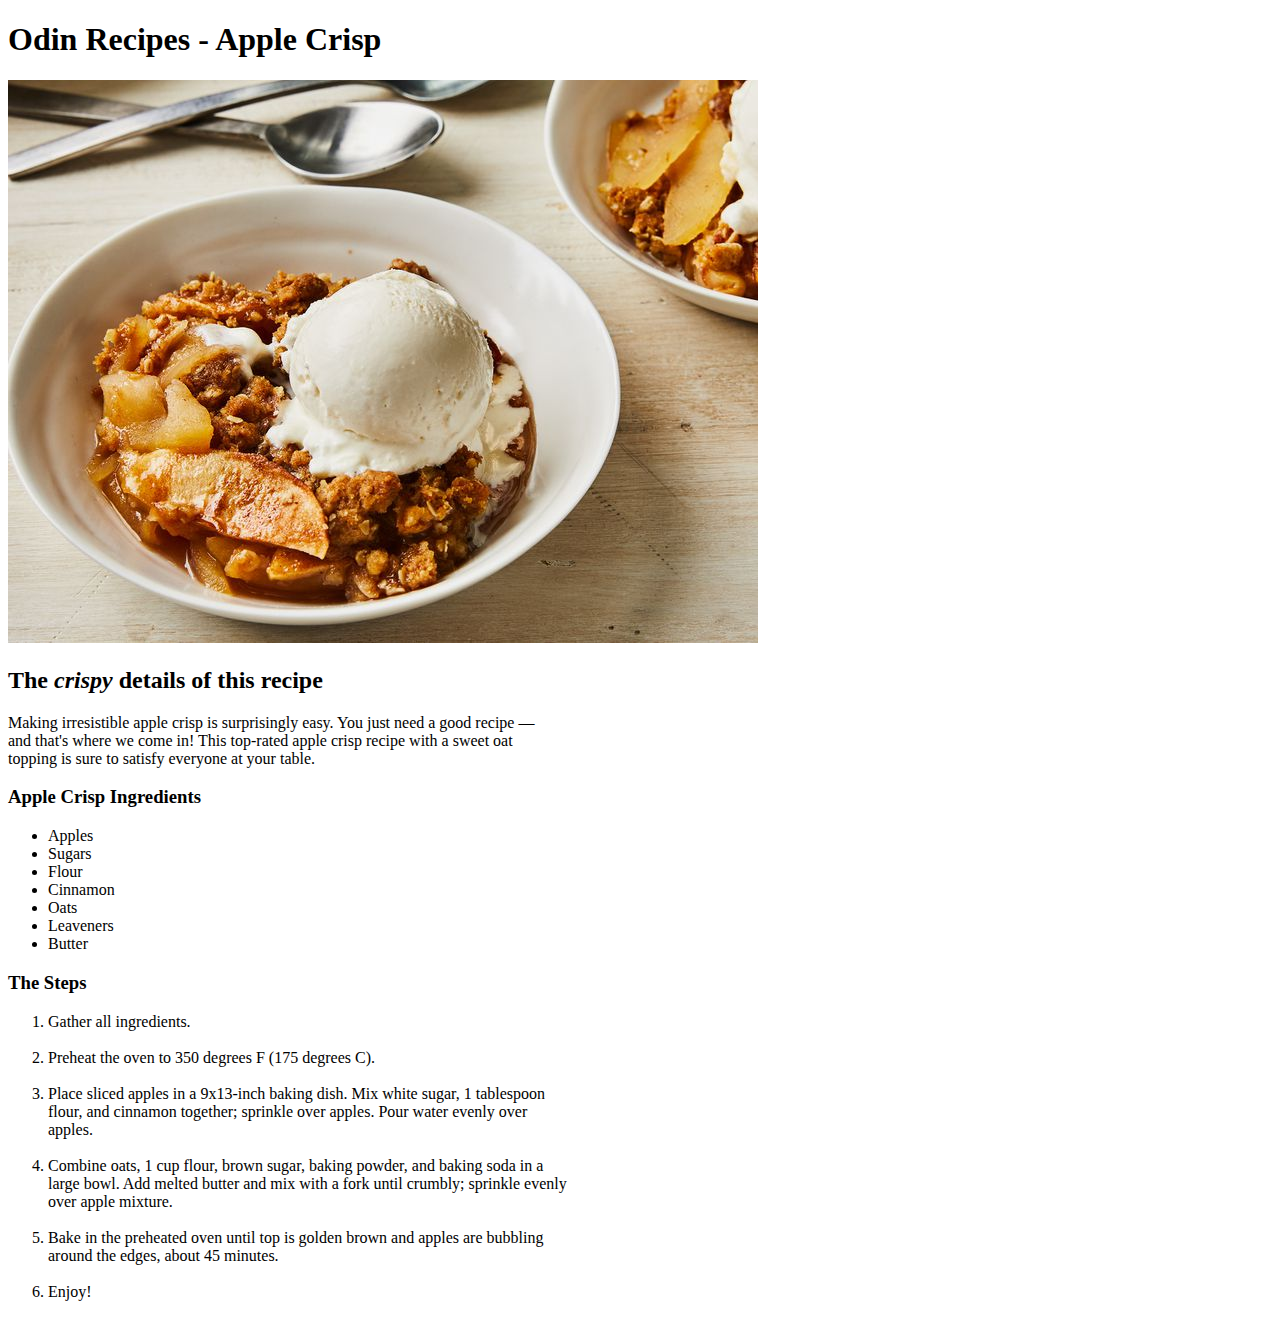
==== recipes/apple-crisp.html @ 28b70a10 "add test recipe webpage" ====
<!DOCTYPE html>
<html lang="en">
    <head>
        <meta charset="UTF-8">
        <title>Apple Crisp</title>
    </head>

    <body>
        <h1> Odin Recipes - Apple Crisp</h1>
        <img src="./../images/apple-crisp.jpeg" alt="apple crisp vanilla ice cream">

        <h2>The <em>crispy</em> details of this recipe</h2>
        <p>
            Making irresistible apple crisp is surprisingly easy. You just need a good recipe —<br> 
            and that's where we come in! This top-rated apple crisp recipe with a sweet oat<br> 
            topping is sure to satisfy everyone at your table.
        </p>

        <h3>Apple Crisp Ingredients</h3>
        <ul>
            <li>Apples</li>
            <li>Sugars</li>
            <li>Flour</li>
            <li>Cinnamon</li>
            <li>Oats</li>
            <li>Leaveners</li>
            <li>Butter</li>
        </ul>

        <h3>The Steps</h3>
        <ol>
            <li>Gather all ingredients.</li>
            <br>
            <li>Preheat the oven to 350 degrees F (175 degrees C).</li>
            <br>
            <li>
                Place sliced apples in a 9x13-inch baking dish. Mix white sugar, 1 tablespoon<br> 
                flour, and cinnamon together; sprinkle over apples. Pour water evenly over<br> 
                apples.
            </li>
            <br>
            <li>
                Combine oats, 1 cup flour, brown sugar, baking powder, and baking soda in a<br> 
                large bowl. Add melted butter and mix with a fork until crumbly; sprinkle evenly<br>
                over apple mixture.
            </li>
            <br>
            <li>Bake in the preheated oven until top is golden brown and apples are bubbling<br> 
                around the edges, about 45 minutes.
            </li>
            <br>
            <li>Enjoy!</li>
        </ol> 
    </body>
</html>
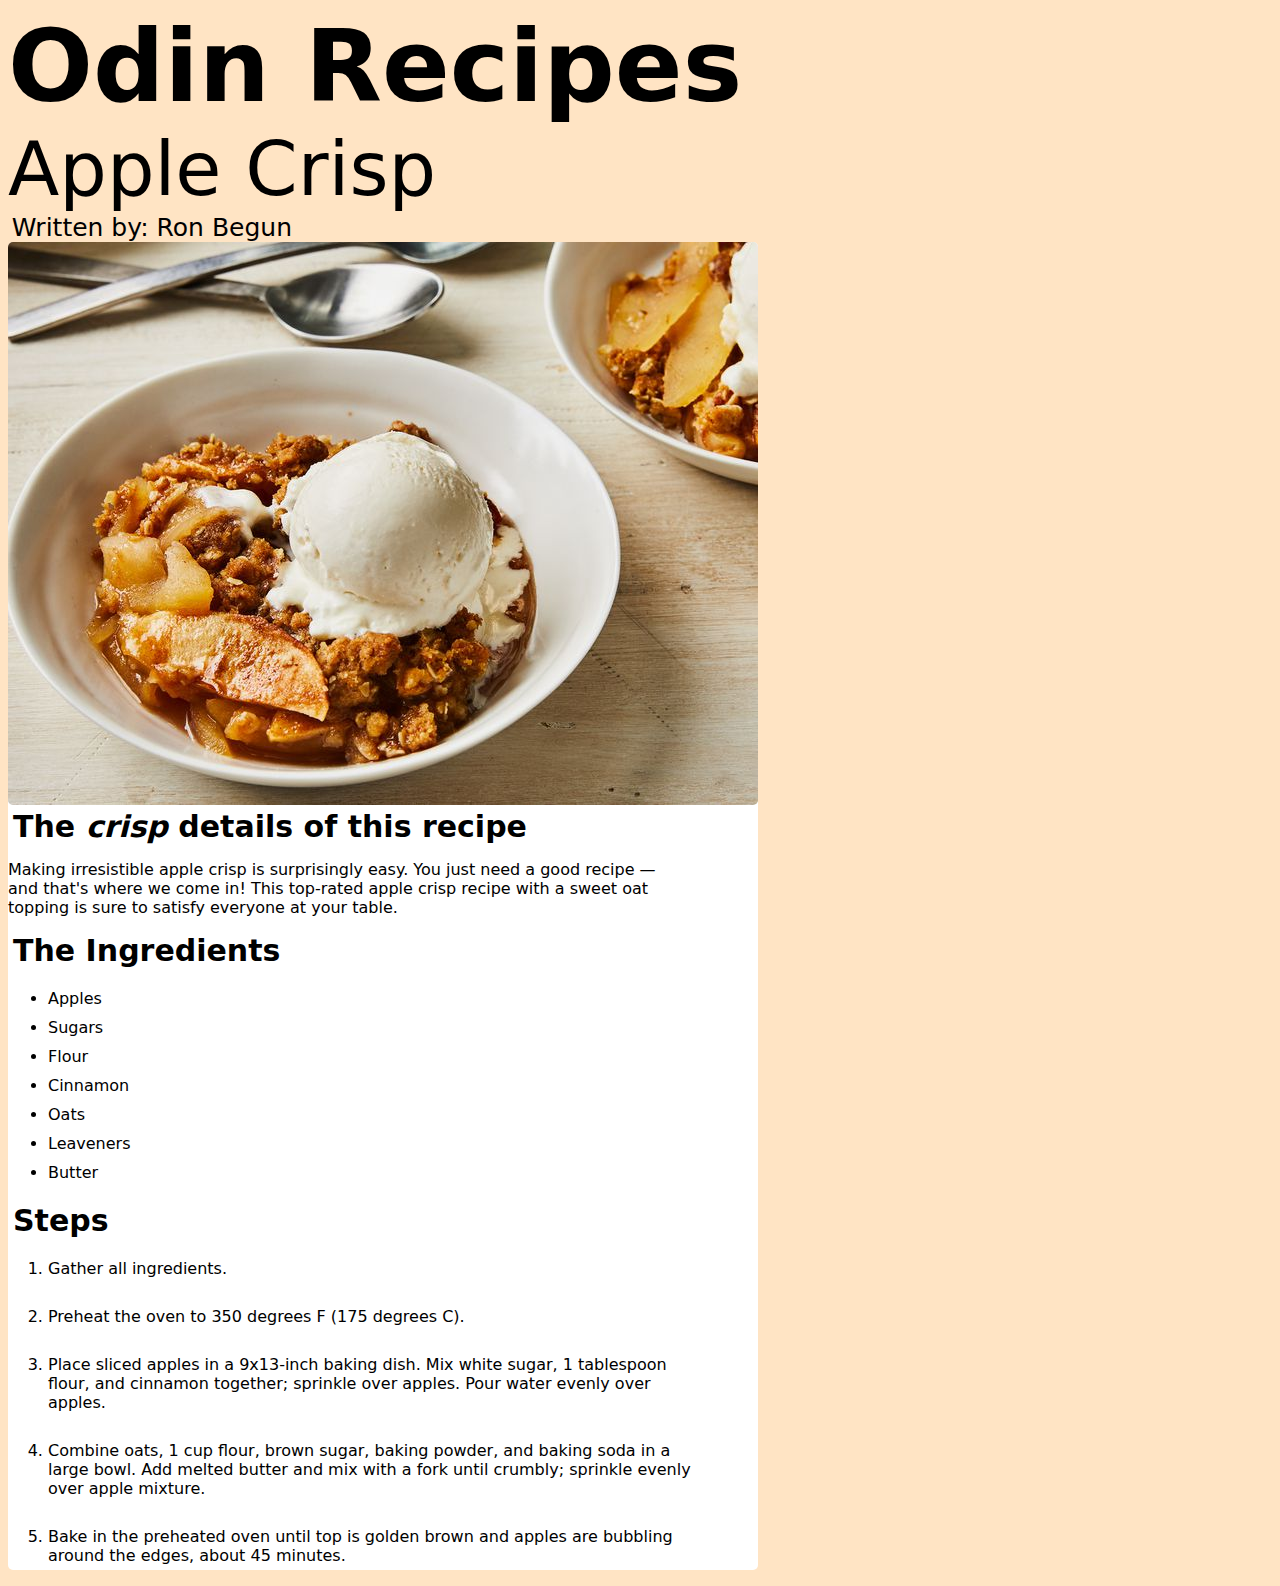
==== commit 16d02c3a: "test visual overhaul, add text-notes folder" ====
--- a/recipes/apple-crisp.html
+++ b/recipes/apple-crisp.html
@@ -2,54 +2,74 @@
 <html lang="en">
     <head>
         <meta charset="UTF-8">
+        <link rel="stylesheet" href="./style.css">
         <title>Apple Crisp</title>
     </head>
 
-    <body>
-        <h1> Odin Recipes - Apple Crisp</h1>
-        <img src="./../images/apple-crisp.jpeg" alt="apple crisp vanilla ice cream">
+    <body id="background">
 
-        <h2>The <em>crispy</em> details of this recipe</h2>
-        <p>
-            Making irresistible apple crisp is surprisingly easy. You just need a good recipe —<br> 
-            and that's where we come in! This top-rated apple crisp recipe with a sweet oat<br> 
-            topping is sure to satisfy everyone at your table.
-        </p>
+        <div class="main-title">
+            <div>Odin Recipes</div>
+            <div class="sub-title">Apple Crisp</div>
+            <div class="author">Written by: Ron Begun</div>  
+        </div>
 
-        <h3>Apple Crisp Ingredients</h3>
-        <ul>
-            <li>Apples</li>
-            <li>Sugars</li>
-            <li>Flour</li>
-            <li>Cinnamon</li>
-            <li>Oats</li>
-            <li>Leaveners</li>
-            <li>Butter</li>
-        </ul>
+        <div id="below-title-body-box">
+            <div class="image"> 
+                <div id="image-header">
+                    <img src="./../images/apple-crisp.jpeg" alt="apple crisp vanilla and ice cream" id="banner">
+                </div>
+            </div>
 
-        <h3>The Steps</h3>
-        <ol>
-            <li>Gather all ingredients.</li>
-            <br>
-            <li>Preheat the oven to 350 degrees F (175 degrees C).</li>
-            <br>
-            <li>
-                Place sliced apples in a 9x13-inch baking dish. Mix white sugar, 1 tablespoon<br> 
-                flour, and cinnamon together; sprinkle over apples. Pour water evenly over<br> 
-                apples.
-            </li>
-            <br>
-            <li>
-                Combine oats, 1 cup flour, brown sugar, baking powder, and baking soda in a<br> 
-                large bowl. Add melted butter and mix with a fork until crumbly; sprinkle evenly<br>
-                over apple mixture.
-            </li>
-            <br>
-            <li>Bake in the preheated oven until top is golden brown and apples are bubbling<br> 
-                around the edges, about 45 minutes.
-            </li>
-            <br>
-            <li>Enjoy!</li>
-        </ol> 
+            <div id="description">
+                <div class="sub-title">The <em>crisp</em> details of this recipe</div>
+
+                <p class="paragraph">
+                    Making irresistible apple crisp is surprisingly easy. You just need a good recipe —<br> 
+                    and that's where we come in! This top-rated apple crisp recipe with a sweet oat<br> 
+                    topping is sure to satisfy everyone at your table.
+                </p>
+            </div>
+
+            <div id="recipe-ingredients">
+                <div class="sub-title">The Ingredients</div>
+                    <ul class="list">
+                        <li>Apples</li>
+
+                        <li>Sugars</li>
+
+                        <li>Flour</li>
+
+                        <li>Cinnamon</li>
+
+                        <li>Oats</li>
+
+                        <li>Leaveners</li>
+
+                        <li>Butter</li>
+                    </ul>
+            </div>
+            
+            <div id="recipe-instructions">
+                <div class="sub-title">Steps</div>
+
+                <ol class="list"`>
+                    <li>Gather all ingredients.</li>
+                    <br>
+                    <li>Preheat the oven to 350 degrees F (175 degrees C).</li>
+                    <br>
+                    <li>Place sliced apples in a 9x13-inch baking dish. Mix white sugar, 1 tablespoon<br> 
+                        flour, and cinnamon together; sprinkle over apples. Pour water evenly over<br> 
+                        apples.</li>
+                    <br>
+                    <li>Combine oats, 1 cup flour, brown sugar, baking powder, and baking soda in a<br> 
+                        large bowl. Add melted butter and mix with a fork until crumbly; sprinkle evenly<br>
+                        over apple mixture.</li>
+                    <br>
+                    <li>Bake in the preheated oven until top is golden brown and apples are bubbling<br> 
+                        around the edges, about 45 minutes.</li>
+                </ol>
+            </div>       
+        </div>
     </body>
 </html>--- a/recipes/style.css
+++ b/recipes/style.css
@@ -0,0 +1,53 @@
+*{
+    font-family: system-ui, Helvetica, Arial;
+}
+
+#background {
+    background-color: bisque;     
+    border-color: blueviolet;
+}
+
+#below-title-body-box {
+    width: 750px;
+    height: auto;
+    background-color: white;
+    border-radius: 5px;
+}
+
+.image #image-header #banner{
+    border-radius: 5px;
+    width: 750px;
+    height: auto;
+}
+/* _______________Background / Images___________________ */
+.main-title {
+    font-size: 100px;
+    font-weight: 800;
+    /* -webkit-text-fill-color: beige;
+    -webkit-text-stroke: 1px;
+    -webkit-text-stroke-color: black; */
+}
+
+.main-title .sub-title {
+    font-size: 75px;
+    font-weight: 400;
+    padding-left: 0cm;
+}
+
+.author {
+    font-size: 25px;
+    font-weight: 200;
+    padding-left: 1mm;
+}
+
+.sub-title {
+    font-size: 30px;
+    font-weight: 750;
+    padding-left: 5px;
+}
+/* ________________Main Title / subtitle________________ */
+
+.list li {
+    padding-top: 5px;
+    padding-bottom: 5px;
+}